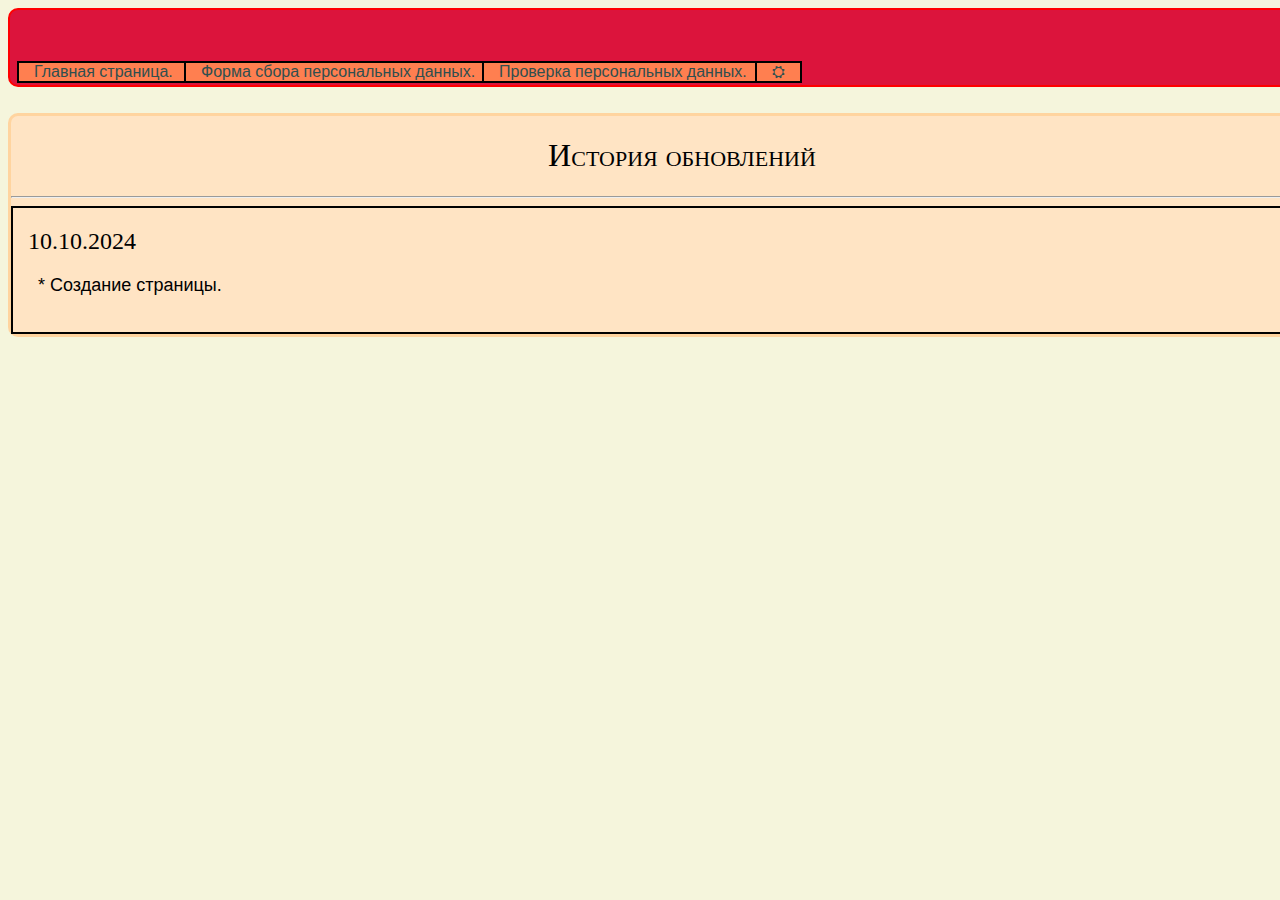
==== src/index.html @ 6ab16d6b "mainupd" ====
<!DOCTYPE html>
<html lang="en">
<head>
    <meta charset="UTF-8">
    <meta name="viewport" content="width=device-width, initial-scale=1.0">
    <link href="index.css" type="text/css" rel="stylesheet"> 
    <title>testing now</title>
</head>
<body>
    <div class = "headr">
        <p id="menutab-0button"><a href = "index.html">Главная страница.</a></p>
        <p id="menutab-1button"><a href = "form.html">Форма сбора персональных данных.</a></p>
        <p id="menutab-2button"><a href = "index.html">Проверка персональных данных.</a></p>
        <p id="menutab-3button"><a href = "index.html">⛭</a></p>
    </div>
    <div class = "updatelog">
        <h1>История обновлений</h1>
        <hr>
        <div class="update01">
            <h2 class="update1">10.10.2024</h2>
            <p class="update2">* Создание страницы.</p>
            <br></div>
    </div>
</body>
</html>
---- src/index.css ----
body {
    background-color:beige;
}
.updatelog {
    position: absolute;
    background-color: bisque;
    width: 1342px;
    height: fit-content;
    margin-top: 105px;
    border-radius: 10px;
    border: 3px solid rgb(255, 212, 159);
}
.updatelog h1 {
    text-align: center;
    font-variant: small-caps;
    font-weight: 100;
}
.update01 {
    width: 1342px;
    height: fit-content;
    border: 2px solid black;
}
.update1 {
    margin-left: 15px;
    font-variant: small-caps;
    font-weight: 100;
}
.update2 {
    margin-left: 25px;
    font:menu;
    font-size: large;
}
.headr {
    background-color: crimson;
    width: 1342px;
    height: 75px;
    position: absolute;
    border: 2.5px solid red;
    border-radius:10px;
}
#menutab-0button {
    position:absolute;
    border: 2.5px black solid;
    margin-top: 51px;
    margin-left: 7px;
    font-family: Impact, Haettenschweiler, 'Arial Narrow Bold', sans-serif;
    color: white;
    background-color: coral;
    padding-left: 15px;
    padding-right: 15px;
}
#menutab-1button {
    position:absolute;
    border: 2.5px black solid;
    margin-top: 51px;
    margin-left: 174px;
    font-family: Impact, Haettenschweiler, 'Arial Narrow Bold', sans-serif;
    color: white;
    background-color: coral;
    padding-left: 15px;
    padding-right: 15px;
    
}
#menutab-2button {
    position:absolute;
    border: 2.5px black solid;
    margin-top: 51px;
    margin-left: 472px;
    font-family: Impact, Haettenschweiler, 'Arial Narrow Bold', sans-serif;
    color: white;
    padding-left: 15px;
    padding-right: 15px;
    background-color: coral;
    
}
#menutab-3button {
    position:absolute;
    border: 2.5px black solid;
    margin-top: 51px;
    margin-left: 745px;
    padding-left: 15px;
    padding-right: 15px;
    font-family: Impact, Haettenschweiler, 'Arial Narrow Bold', sans-serif;
    color: white;
    background-color: coral;
    
}
.headr a {
    text-decoration:none;
    color:darkslategrey;
}
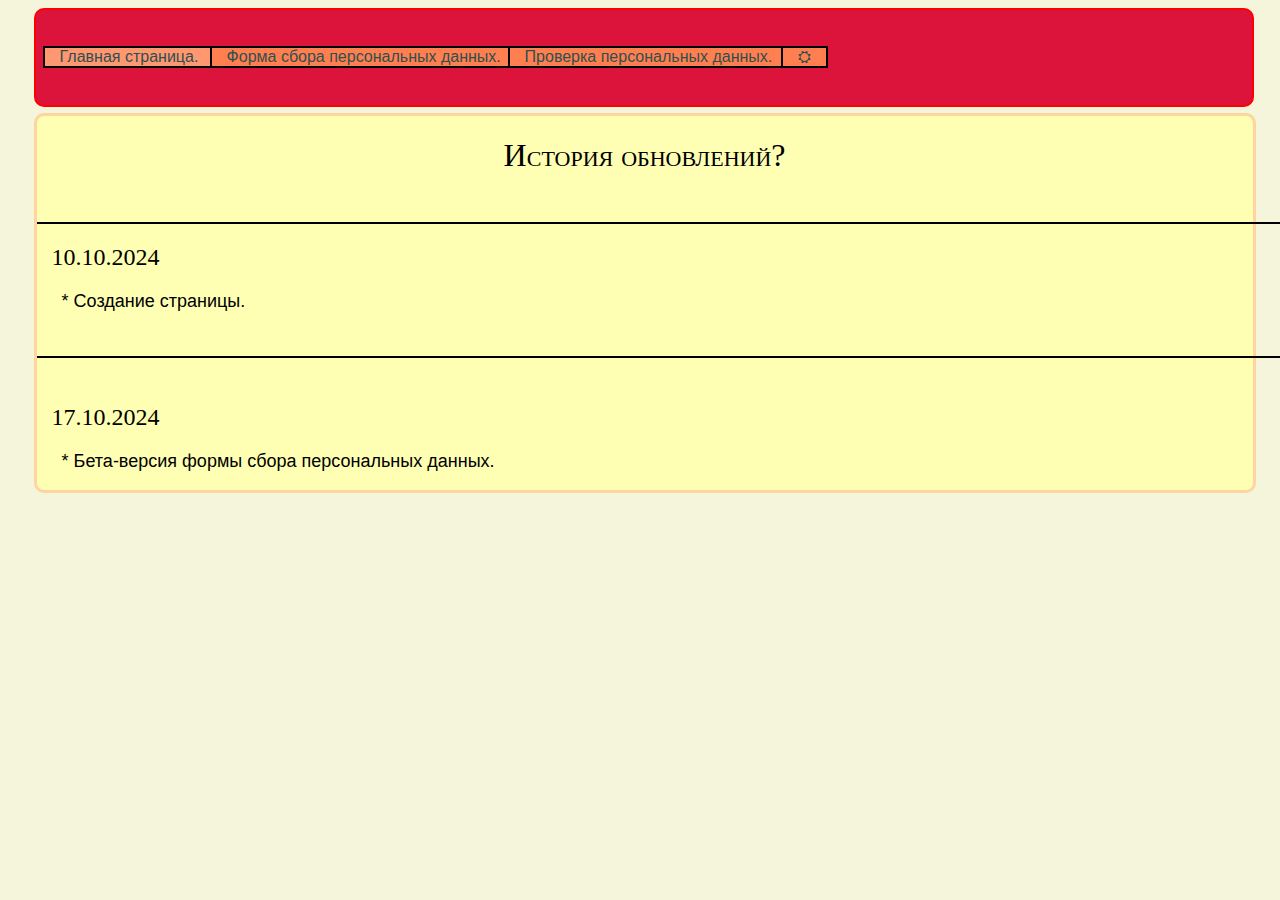
==== commit d5d3e211: "new upd" ====
--- a/src/index.html
+++ b/src/index.html
@@ -3,23 +3,31 @@
 <head>
     <meta charset="UTF-8">
     <meta name="viewport" content="width=device-width, initial-scale=1.0">
-    <link href="index.css" type="text/css" rel="stylesheet"> 
-    <title>testing now</title>
+    <link href="index.css" type="text/css" rel="stylesheet">
+    <script src="mainscr.js"></script>
+    <title>Главная страница</title>
 </head>
 <body>
     <div class = "headr">
-        <p id="menutab-0button"><a href = "index.html">Главная страница.</a></p>
-        <p id="menutab-1button"><a href = "form.html">Форма сбора персональных данных.</a></p>
-        <p id="menutab-2button"><a href = "index.html">Проверка персональных данных.</a></p>
-        <p id="menutab-3button"><a href = "index.html">⛭</a></p>
+        <p id="menutab-0button" class="highlighted"><a href = "index.html">Главная страница.</a></p>
+        <p id="menutab-1button" class="based"><a href = "form.html">Форма сбора персональных данных.</a></p>
+        <p id="menutab-2button" class="based"><a href = "index.html">Проверка персональных данных.</a></p>
+        <p id="menutab-3button" class="based"><a href = "create_form.html">⛭</a></p>
     </div>
     <div class = "updatelog">
-        <h1>История обновлений</h1>
-        <hr>
+        <h1>История обновлений?</h1>
+        <br>
+        <hr color="black" width="1280">
         <div class="update01">
             <h2 class="update1">10.10.2024</h2>
             <p class="update2">* Создание страницы.</p>
             <br></div>
+        <div class="update02">
+            <hr color="black" width="1280">
+            <br>
+            <h2 class="update1">17.10.2024</div>
+            <p class="update2">* Бета-версия формы сбора персональных данных.</p>
+        </div>
     </div>
 </body>
 </html>--- a/src/index.css
+++ b/src/index.css
@@ -4,12 +4,14 @@
 }
 .updatelog {
     position: absolute;
-    background-color: bisque;
-    width: 1342px;
+    background-color: rgb(255, 255, 179);
+    width: 95%;
     height: fit-content;
     margin-top: 105px;
     border-radius: 10px;
     border: 3px solid rgb(255, 212, 159);
+    margin-left: 2%;
+    margin-right: 7%;   
 }
 .updatelog h1 {
     text-align: center;
@@ -19,7 +21,7 @@
 .update01 {
     width: 1342px;
     height: fit-content;
-    border: 2px solid black;
+    
 }
 .update1 {
     margin-left: 15px;
@@ -32,32 +34,46 @@
     font-size: large;
 }
 .headr {
+    
     background-color: crimson;
-    width: 1342px;
-    height: 75px;
+    width: 95%;
+    height: 10.5%;
     position: absolute;
     border: 2.5px solid red;
     border-radius:10px;
+    margin-left: 2%;
+    margin-right: 7%;
+}
+.mainform {
+    margin-top: 7.5%;
+    border: 2px solid black;
+    width:55%;
+    height: fit-content;
+    position: absolute;
+    border-radius: 2%;
+    background-color: rgb(255, 255, 179);
+    margin-left: 25%;
+    margin-right: 25%;
+    
 }
 #menutab-0button {
     position:absolute;
     border: 2.5px black solid;
-    margin-top: 51px;
+    margin-top: 3%;
     margin-left: 7px;
     font-family: Impact, Haettenschweiler, 'Arial Narrow Bold', sans-serif;
     color: white;
-    background-color: coral;
     padding-left: 15px;
     padding-right: 15px;
 }
 #menutab-1button {
     position:absolute;
     border: 2.5px black solid;
-    margin-top: 51px;
+    margin-top: 3%;
     margin-left: 174px;
     font-family: Impact, Haettenschweiler, 'Arial Narrow Bold', sans-serif;
     color: white;
-    background-color: coral;
+    
     padding-left: 15px;
     padding-right: 15px;
     
@@ -65,28 +81,165 @@
 #menutab-2button {
     position:absolute;
     border: 2.5px black solid;
-    margin-top: 51px;
+    margin-top: 3%;
     margin-left: 472px;
     font-family: Impact, Haettenschweiler, 'Arial Narrow Bold', sans-serif;
     color: white;
     padding-left: 15px;
     padding-right: 15px;
-    background-color: coral;
+    
     
 }
 #menutab-3button {
     position:absolute;
     border: 2.5px black solid;
-    margin-top: 51px;
+    margin-top: 3%;
     margin-left: 745px;
     padding-left: 15px;
     padding-right: 15px;
     font-family: Impact, Haettenschweiler, 'Arial Narrow Bold', sans-serif;
     color: white;
-    background-color: coral;
+    
     
 }
 .headr a {
     text-decoration:none;
     color:darkslategrey;
+}
+
+
+.highlighted {
+    background-color:rgb(255, 151, 113);
+}
+.based {
+    background-color: coral;
+}
+
+
+.mainform input {
+    margin-left: 17px;
+    margin-bottom: 5px;
+    outline-style:groove;
+    background-color: beige;
+    text-decoration: dashed;
+    font-weight: 600;
+}
+#docs {
+    outline-style:dotted
+}
+.mainform select {
+    outline-style:ridge;
+}
+.mainform input, .mainform input::before, .mainform input::after {
+    box-sizing: border-box;
+  }
+.mainform input:focus {
+    outline-width: 3px;
+    outline-color: black;
+    
+}
+#seria {
+    width: 7%;
+}
+.label {
+    margin-left: 15px;
+    margin-right: 15px;
+    background-color: rgb(255, 175, 70);
+    font-family:'Trebuchet MS', 'Lucida Sans Unicode', 'Lucida Grande', 'Lucida Sans', Arial, sans-serif;
+    font-size:large;
+    width: fit-content;
+}
+.hint {
+    margin-left: 17px;
+    background-color: rgb(255, 212, 159);
+    font-family: 'Trebuchet MS', 'Lucida Sans Unicode', 'Lucida Grande', 'Lucida Sans', Arial, sans-serif;
+    font-size: medium;
+    width: fit-content;
+}
+.choscls { 
+    margin-left: 2%;
+    background-color: white;
+    outline: 3px groove black;
+
+}
+#mainformd {
+    margin-bottom: 2%;
+}
+#yespers {
+    margin-left: 2.7%;
+    accent-color: black;
+    margin-bottom: 1%;
+}
+.mainform button {
+    margin-left: 4%;
+}
+
+.button {
+    background-color: burlywood;
+    width: 18%;
+    height: 15%;
+    position: absolute;
+    margin-left: 3%;
+    border: 3px solid black;
+    border-radius: 10px;
+    text-align: center;
+    padding-top: 2%;
+    padding-bottom: 0.1%;
+    font-weight: 200;
+    font-family:system-ui, -apple-system, BlinkMacSystemFont, 'Segoe UI', Roboto, Oxygen, Ubuntu, Cantarell, 'Open Sans', 'Helvetica Neue', sans-serif;
+}
+.button:hover {
+    animation: my-animation 0.3s ease-in-out;
+    animation-fill-mode: forwards;
+    cursor:pointer;
+    user-select: none;
+    
+}
+.creating {
+    width: 17%;
+    height: 2.7%;
+    background-color: chocolate;
+    display:inline-table;
+    text-align: center;
+    font-family: system-ui, -apple-system, BlinkMacSystemFont, 'Segoe UI', Roboto, Oxygen, Ubuntu, Cantarell, 'Open Sans', 'Helvetica Neue', sans-serif;
+    font-weight: 200;
+    border: 3px solid black;
+    visibility:hidden;
+}
+.creating:hover {
+    animation: my-animation2 0.3s ease-in-out;
+    animation-fill-mode: forwards;
+    cursor: pointer;
+    user-select: none;
+}
+#questioncr {
+    margin-left: 3%;
+    border-radius: 15%;
+    
+}
+#labelcr {
+    margin-left: 2%;
+    border-radius: 15%;
+}
+@keyframes my-animation2 {
+    from {
+        background-color: chocolate;
+        font-weight:200;
+    }
+    
+    to {
+        background-color: rgb(255, 106, 0);
+        font-weight: 400;
+    }
+}
+@keyframes my-animation {
+    from {
+        background-color: burlywood;
+        font-weight:200;
+    }
+    
+    to {
+        background-color: rgb(255, 145, 0);
+        font-weight: 400;
+    }
 }